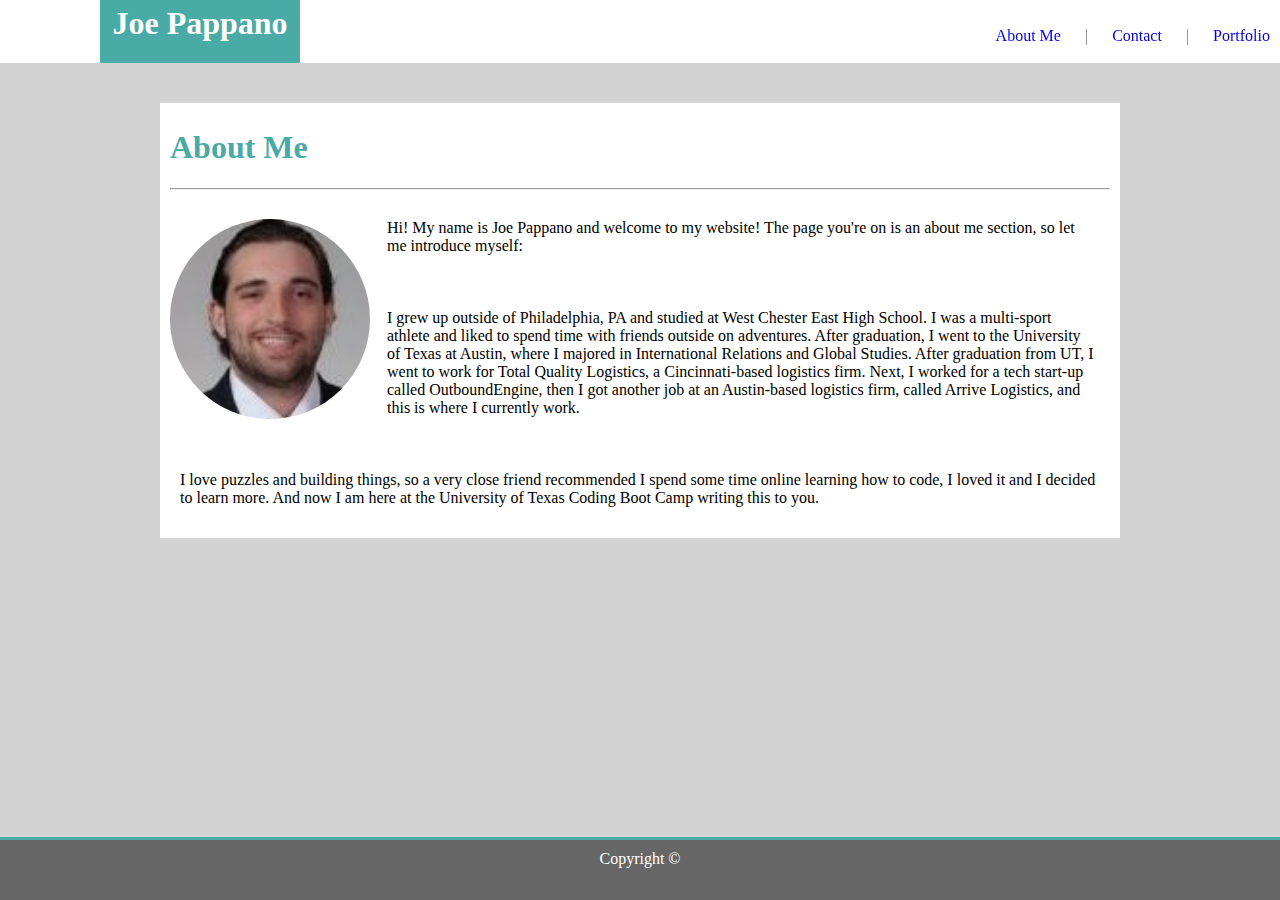
==== index.html @ 1edcb896 "updating files" ====
<!DOCTYPE html>
<html lang="en">

<head>
    <meta charset="UTF-8">
    <meta name="viewport" content="width=device-width, initial-scale=1.0">
    <meta http-equiv="X-UA-Compatible" content="ie=edge">
    <link rel="stylesheet" href="assets/css/style.css">
    <title> About Me </title>
</head>

<body>
    <header>
        <section class="header-name">
            <h1> Joe Pappano </h1>
        </section>
        <nav id="nav">
            <ul>
                <li><a href="index.html">About Me</a></li>
                <li> | </li>
                <li><a href="contact.html">Contact</a></li>
                <li> | </li>
                <li><a href="portfolio.html">Portfolio</a></li>
            </ul>
        </nav>
    </header>
    <div id="about-me">
        <section id="about-me-title" class="margins">
            <h1> About Me </h1>
            <hr>
        </section>
        <section class="margins">
            <img id="myPic" src="assets/images/profPic.png" alt="myPic">
            <p class="margins"> Hi! My name is Joe Pappano and welcome to my website! The page you're on is an about me
                section, so let me introduce myself:</p>
            <br>
            <p class="margins"> I grew up outside of Philadelphia, PA and studied at West Chester East High School. I
                was a multi-sport athlete and liked to spend time with friends outside on adventures. After graduation,
                I went to the University of Texas at Austin, where I majored in International Relations and Global
                Studies. After graduation from UT, I went to work for Total Quality Logistics, a Cincinnati-based
                logistics firm. Next, I worked for a tech start-up called OutboundEngine, then I got another job at an
                Austin-based logistics firm, called Arrive Logistics, and this is where I currently work. </p>
            <br>
            <p class="margins"> I love puzzles and building things, so a very close friend recommended I spend some
                time online learning how to code, I loved it and I decided to learn more. And now I am here at the
                University of Texas Coding Boot Camp writing this to you. </p>
        </section>
    </div>
    <br>
    <footer>
        Copyright &copy
    </footer>
</body>

</html>
---- assets/css/style.css ----
#myPic {
    width: 200px;
    height: 200px;
    border-radius: 50%;
    float: left;
    margin-right: 17px;
}




/* Header for All Pages */
header {
    position: relative;
    top: 0;
    left: 0;
    background-color: white;
    border-color: #cccccc;
    height: 85px;
    width: 100%;
}

#nav {
    float: right;
    position: fixed;
    top: 10px;
    right: 0;
}

#nav li {
    display: inline;
    padding: 10px;
    vertical-align: middle;
    color: gray;
}

li {
    color: gray;
}

a {
    text-decoration: none;
}

a:visited {
    color: gray;
}

.header-name {
    position: absolute;
    bottom: 0;
    left: 100px;
    color: white;
    background-color: #4aaaa5;
    width: 200px;
    text-align: center;
}
h1 {
    font-family: "Georgia", Times, "Times New Roman", serif;
}




/* About Me Page*/

#about-me {
    clear: auto;
    margin-top: 40px;
    margin-left: auto;
    margin-right: auto;
    margin-bottom: 30px;
    width: 960px;
    height: 435px;
    
}

#about-me-title {
    color: #4aaaa5;
    /* border-bottom-style: solid; */
    margin: 5px;
    padding: 5px;
    border-color: gainsboro;

}
body {
    height: 100%;
    background-color: lightgray;
    margin: -22px 0 0 0;
    z-index: -10;
}

#about-me {
    background-color: #ffffff;
}

.margins {
    margin-left: 10px;
    margin-right: 12px;
    margin-bottom: 10px;
    padding-bottom: 10px;
}


/* Contact Form */
#contact-form {
    margin-top: 20px;
    background-color: white;
    width: 960px;
    margin-left: auto;
    margin-right: auto;
    margin-bottom: auto;
    color: gray;
}

#contact-title {
    /* border-bottom-style: solid; */
    color: #4aaaa5;
    margin: 5px;
    padding: 5px;
    border-color: gainsboro;
}

#input-name {
    width: 99%;
    height: 17px;
    margin: auto;
    padding: auto;
    border: 1px solid gray;
    /* border-color: gray; */
}

#input-email {
    width: 99%;
    height: 17px;
    margin: auto;
    padding: auto;
}

#input-message {
    width: 99%;
    height: 150px;
    margin: auto;
    padding: auto;
}

.btn-1 {
    background-color: #4aaaa5;
    color: white;
    position: relative;
    height: 50px;
    width: 100px;
    font-size: 17px;
    left: 10px;
    bottom: 10px;
}

/* Portfolio Page */

#container {
    clear: auto;
    width: 960px;
    height: 550px;
    background-color: #ffffff !important;
    margin-top: 15px;
    margin-left: auto;
    margin-right: auto;
    z-index: 100;
    /* display: block; */
    /* position: relative; */
}

#portfolio {
    color: #4aaaa5;
    /* border-bottom-style: solid; */
    margin: 5px;
    padding: 5px;
    border-color: gainsboro;
}

#container-pics {
    width: 700px;
    /* height: relative; */
    /* background-color: red !important; */
    margin: 0 auto;
    z-index: 10000;
}

/* .container-pic {
    height: 200px;
    width: 200px;
} */

#row-1 {
    width: 700px;
    height: 225px;
    background-color: #ffffff;
    /* margin-top: 20px;
    margin-bottom: 20px; */
}


#row-2 {    
    width: 700px;
    height: 225px;
    background-color: #ffffff;
    margin: 0 auto;
}
.pic-container {
    position: relative;
    float: left;
    margin-left: 30px;
    margin-right: 30px;
    margin-bottom: 30px;
    background-color: #ffffff !important;
    
}

.center {
    margin-left: 85px;
}

.pics {
    width: 200px;
    height: 200px;
    /* float: left; */
}


.bannerLabel {
    color: white !important;
    background-color: #4aaaa5;
    width: 200px;
    height: 30px;
    position: absolute;
    top: 165px;
    z-index: 10;
    text-align: center;
    font-size: 20px;

}
/* All Pages Footer*/
footer {
    position: absolute;
    bottom: 0;
    background-color: #666666;
    width: 100%;
    height: 50px;
    text-align: center;
    border-top-style: solid;
    border-color: #4aaaa5;
    margin: 0 auto;
    color: white;
    padding-top: 10px;
}

.copyright {
    position: relative;
    bottom: 0;
}


/* Media Queries */

@media screen and (max-width: 980px) {
    #about-me {
        width: 80%;
        height: 100%;
        padding: 20px;
        margin: 40px;
    }

    #contact-form {
        width: 80%;
        height: 100%;
        padding: 20px;
        margin: 20px;
        margin-left: 30px;
    }
    
    #container {
        width: 90%;
        height: 800px%;
        padding: 20px;
        margin: 20px;
    }
}

@media screen and (max-width: 768px) {
    #about-me {
        width: 80%;
        height: 100%;
        padding: 20px;
        margin: 20px;
    }

    #contact-form {
        width: 80%;
        height: 100%;
        padding: 20px;
        margin: 20px;
        margin-left: 30px;
    }

    #container {
        width: 90%;
        height: 800px;
        padding: 20px;
        margin: 20px;
    }
}

@media screen and (max-width: 640px) {
    #about-me {
        width: 80%;
        height: 100%;
        padding: 20px;
        margin: 20px;
    }

    #contact-form {
        width: 80%;
        height: 100%;
        padding: 20px;
        margin: 20px;
        margin-left: 30px;
    }

    #container {
        width: 90%;
        height: 800px;
        padding: 20px;
        margin: 20px;
    }
}
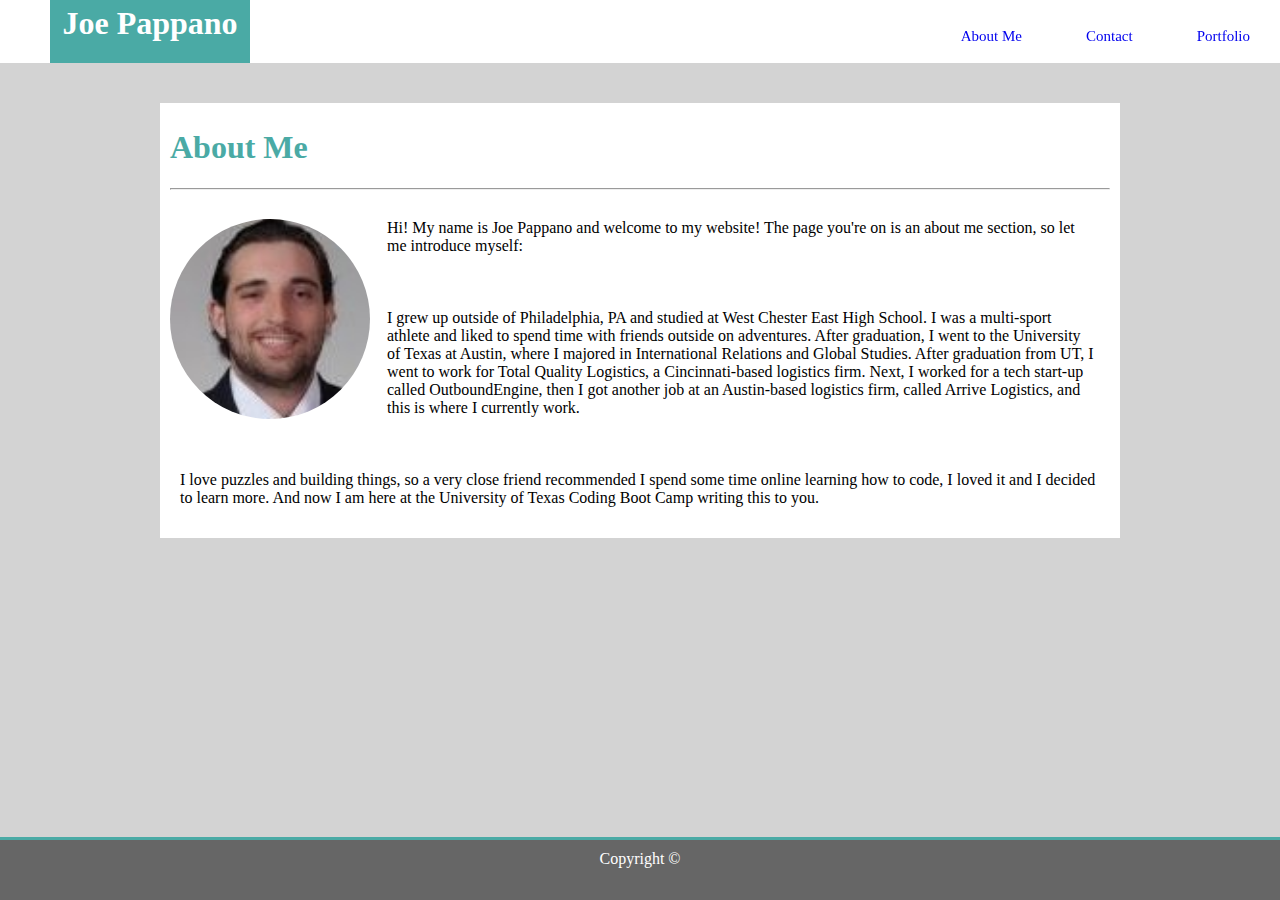
==== commit 2966a87c: "updating files" ====
--- a/index.html
+++ b/index.html
@@ -8,18 +8,19 @@
     <link rel="stylesheet" href="assets/css/style.css">
     <title> About Me </title>
 </head>
-
 <body>
     <header>
         <section class="header-name">
             <h1> Joe Pappano </h1>
         </section>
         <nav id="nav">
-            <ul>
+            <label for="toggle">&#9776;</label>
+            <input type="checkbox" id="toggle">
+            <ul class="menu">
                 <li><a href="index.html">About Me</a></li>
-                <li> | </li>
+                <!-- <li> | </li> -->
                 <li><a href="contact.html">Contact</a></li>
-                <li> | </li>
+                <!-- <li> | </li> -->
                 <li><a href="portfolio.html">Portfolio</a></li>
             </ul>
         </nav>
--- a/assets/css/style.css
+++ b/assets/css/style.css
@@ -20,11 +20,27 @@
     width: 100%;
 }
 
+label {
+    margin: 0 40px 0 0;
+    font-size: 26px;
+    float: right;
+    display: none;
+    /* z-index: 10000000000; */
+}
+
+/* input {
+    float: right;
+} */
+
 #nav {
     float: right;
-    position: fixed;
+    position: fixed; 
     top: 10px;
     right: 0;
+}
+
+#toggle {
+    display: none;
 }
 
 #nav li {
@@ -32,6 +48,8 @@
     padding: 10px;
     vertical-align: middle;
     color: gray;
+    margin: 20px;
+    font-size: 15px;
 }
 
 li {
@@ -49,12 +67,13 @@
 .header-name {
     position: absolute;
     bottom: 0;
-    left: 100px;
+    left: 50px;
     color: white;
     background-color: #4aaaa5;
     width: 200px;
     text-align: center;
 }
+
 h1 {
     font-family: "Georgia", Times, "Times New Roman", serif;
 }
@@ -88,6 +107,7 @@
     background-color: lightgray;
     margin: -22px 0 0 0;
     z-index: -10;
+    /* position: relative; */
 }
 
 #about-me {
@@ -165,7 +185,7 @@
     margin-top: 15px;
     margin-left: auto;
     margin-right: auto;
-    z-index: 100;
+    /* z-index: 100; */
     /* display: block; */
     /* position: relative; */
 }
@@ -183,7 +203,7 @@
     /* height: relative; */
     /* background-color: red !important; */
     margin: 0 auto;
-    z-index: 10000;
+    /* z-index: 10000; */
 }
 
 /* .container-pic {
@@ -234,14 +254,14 @@
     height: 30px;
     position: absolute;
     top: 165px;
-    z-index: 10;
+    /* z-index: 10; */
     text-align: center;
     font-size: 20px;
 
 }
 /* All Pages Footer*/
 footer {
-    position: absolute;
+    position: fixed;
     bottom: 0;
     background-color: #666666;
     width: 100%;
@@ -250,6 +270,7 @@
     border-top-style: solid;
     border-color: #4aaaa5;
     margin: 0 auto;
+    margin-top: 30px;
     color: white;
     padding-top: 10px;
 }
@@ -270,6 +291,10 @@
         margin: 40px;
     }
 
+    .header-name {
+        left: 50px;
+    }
+
     #contact-form {
         width: 80%;
         height: 100%;
@@ -280,7 +305,7 @@
     
     #container {
         width: 90%;
-        height: 800px%;
+        height: 775px;
         padding: 20px;
         margin: 20px;
     }
@@ -294,6 +319,10 @@
         margin: 20px;
     }
 
+    .header-name {
+        left: 25px;
+    }
+
     #contact-form {
         width: 80%;
         height: 100%;
@@ -304,7 +333,7 @@
 
     #container {
         width: 90%;
-        height: 800px;
+        height: 1000px;
         padding: 20px;
         margin: 20px;
     }
@@ -318,6 +347,10 @@
         margin: 20px;
     }
 
+    .header-name {
+        left: 0px;
+    }
+
     #contact-form {
         width: 80%;
         height: 100%;
@@ -327,9 +360,38 @@
     }
 
     #container {
-        width: 90%;
-        height: 800px;
-        padding: 20px;
-        margin: 20px;
+        width: 80%;
+        height: 1200px;
+        padding-bottom: 100px;
+        margin: 20px 20px 80px 20px;
+    }
+
+    .label {
+        position: relative;
+        top: 30px;
+    }
+
+    label {
+        display: block;
+    }
+
+    #nav ul {
+        margin: 40px;
+        display: none;
+        /* z-index: 1000000000000000000000; */
+    }
+
+    #nav li {
+        display: block;
+        text-align: center;
+        margin: 0;
+        border: 1px solid #4aaaa5;
+        font-size: 20px;
+        background-color: white;
+        /* border-color: #4aaaa5; */
+    }
+
+    #toggle:checked + .menu {
+        display: block;
     }
 }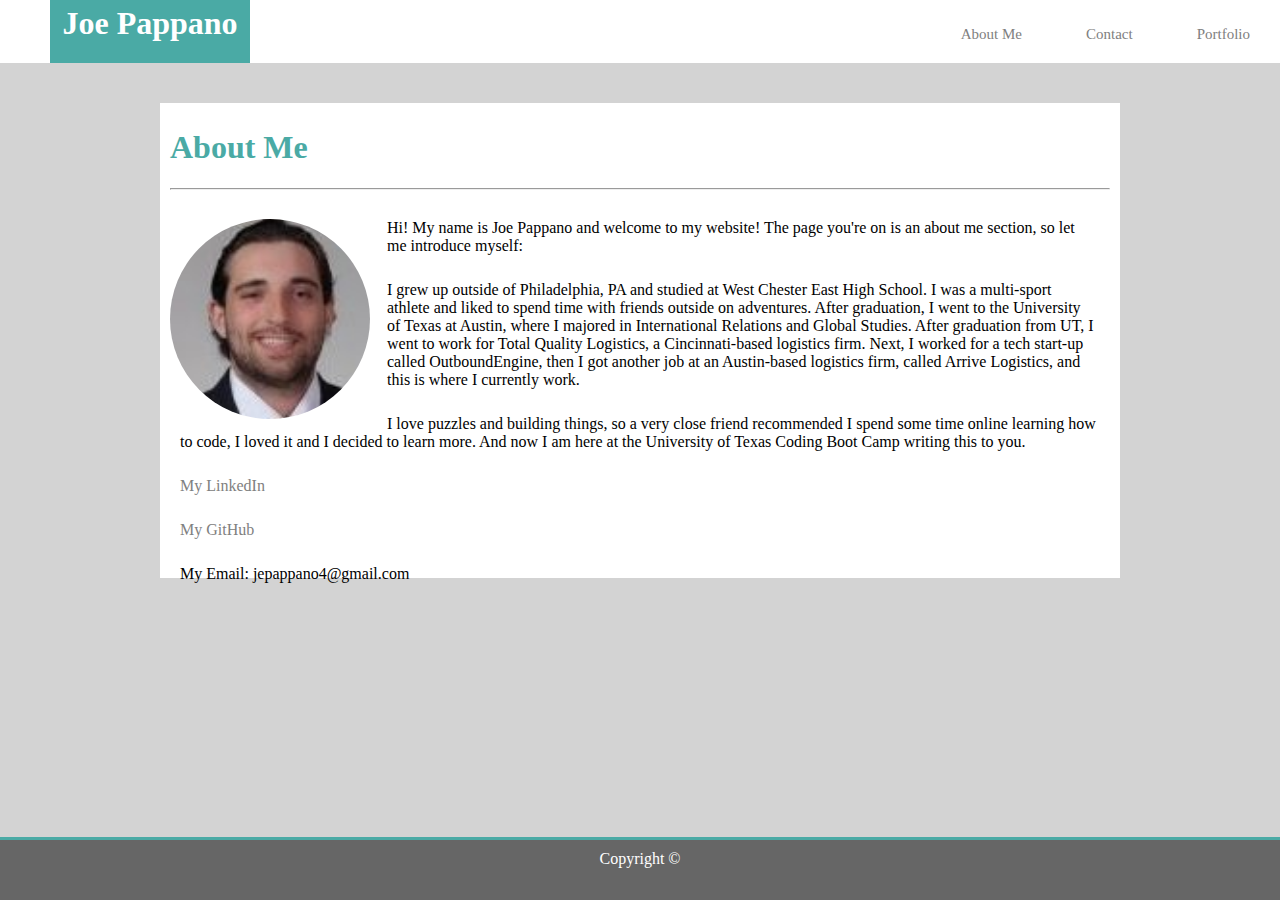
==== commit c5163794: "updating files" ====
--- a/index.html
+++ b/index.html
@@ -34,17 +34,21 @@
             <img id="myPic" src="assets/images/profPic.png" alt="myPic">
             <p class="margins"> Hi! My name is Joe Pappano and welcome to my website! The page you're on is an about me
                 section, so let me introduce myself:</p>
-            <br>
+
             <p class="margins"> I grew up outside of Philadelphia, PA and studied at West Chester East High School. I
                 was a multi-sport athlete and liked to spend time with friends outside on adventures. After graduation,
                 I went to the University of Texas at Austin, where I majored in International Relations and Global
                 Studies. After graduation from UT, I went to work for Total Quality Logistics, a Cincinnati-based
                 logistics firm. Next, I worked for a tech start-up called OutboundEngine, then I got another job at an
                 Austin-based logistics firm, called Arrive Logistics, and this is where I currently work. </p>
-            <br>
+            
             <p class="margins"> I love puzzles and building things, so a very close friend recommended I spend some
                 time online learning how to code, I loved it and I decided to learn more. And now I am here at the
                 University of Texas Coding Boot Camp writing this to you. </p>
+            
+            <p class="margins"><a href="https://www.linkedin.com/in/joe-pappano-3437b6b5/">My LinkedIn</a></p>
+            <p class="margins"><a href="https://github.com/JoePappano">My GitHub</a></p>
+            <p class="margins"> My Email: jepappano4@gmail.com </p>
         </section>
     </div>
     <br>
--- a/assets/css/style.css
+++ b/assets/css/style.css
@@ -34,8 +34,8 @@
 
 #nav {
     float: right;
-    position: fixed; 
-    top: 10px;
+    position: absolute; 
+    top: 30px;
     right: 0;
 }
 
@@ -52,12 +52,21 @@
     font-size: 15px;
 }
 
-li {
-    color: gray;
-}
+#nav li:link {
+    color: gray;
+}
+    
+
+/* a:link  {
+    color: gray;
+} */
 
 a {
     text-decoration: none;
+}
+
+a:link {
+    color: gray;
 }
 
 a:visited {
@@ -90,7 +99,7 @@
     margin-right: auto;
     margin-bottom: 30px;
     width: 960px;
-    height: 435px;
+    height: 475px;
     
 }
 
@@ -355,8 +364,7 @@
         width: 80%;
         height: 100%;
         padding: 20px;
-        margin: 20px;
-        margin-left: 30px;
+        margin:  20px 20px 80px 30px;
     }
 
     #container {
